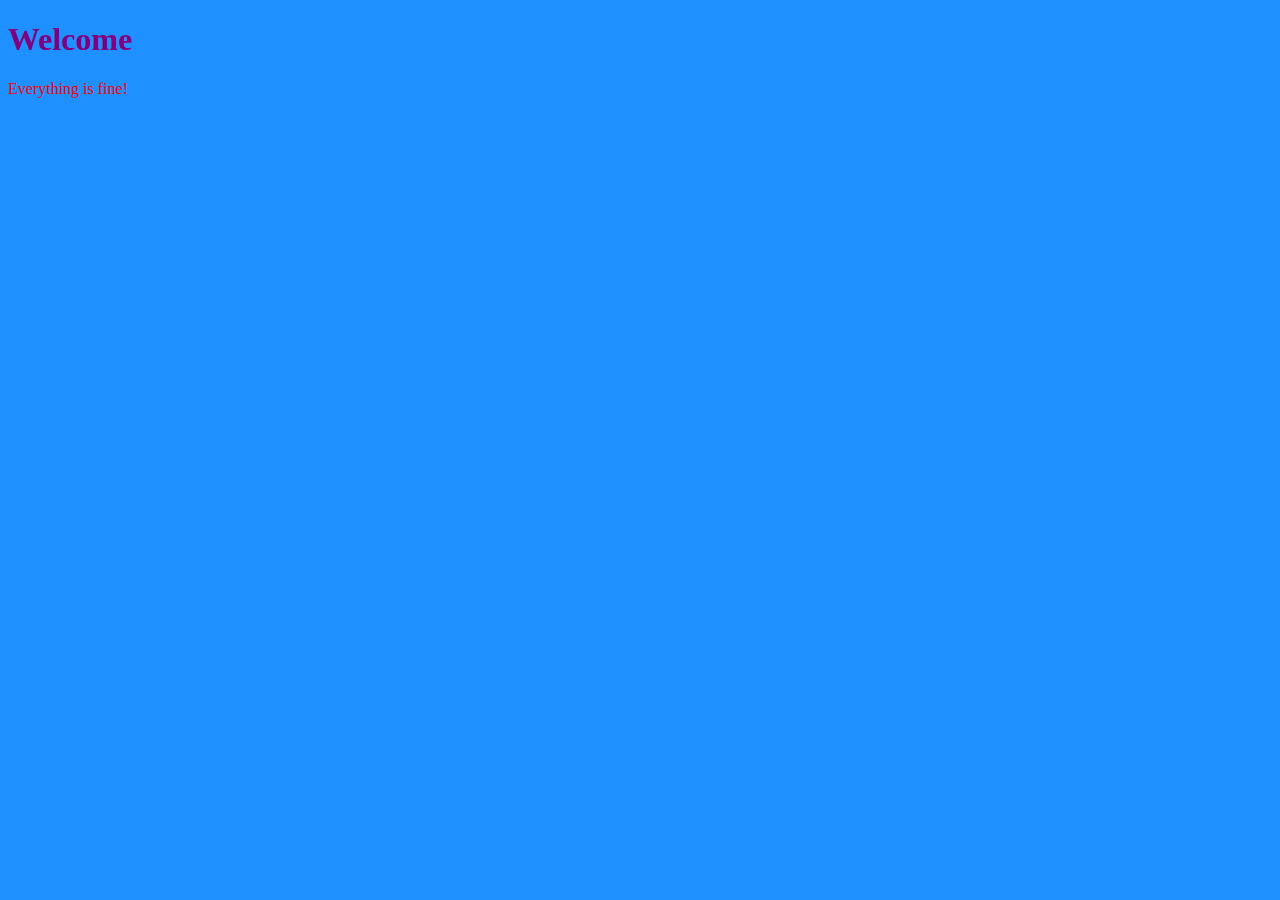
==== css-basics/index.html @ 1d996e52 "added css basics folder and index html file" ====
<!DOCTYPE html>
<html lang="en">
  <head>
    <meta charset="utf-8">
    <title>Home</title>
    <style>
      h1 {
        color: purple;
      }
      p{
        color: red;
      }
      body {
        background-color: dodgerblue;
      }
    </style>
  </head>
  <body>
    <h1>Welcome</h1>
    <p>Everything is fine!</p>

  </body>
</html>
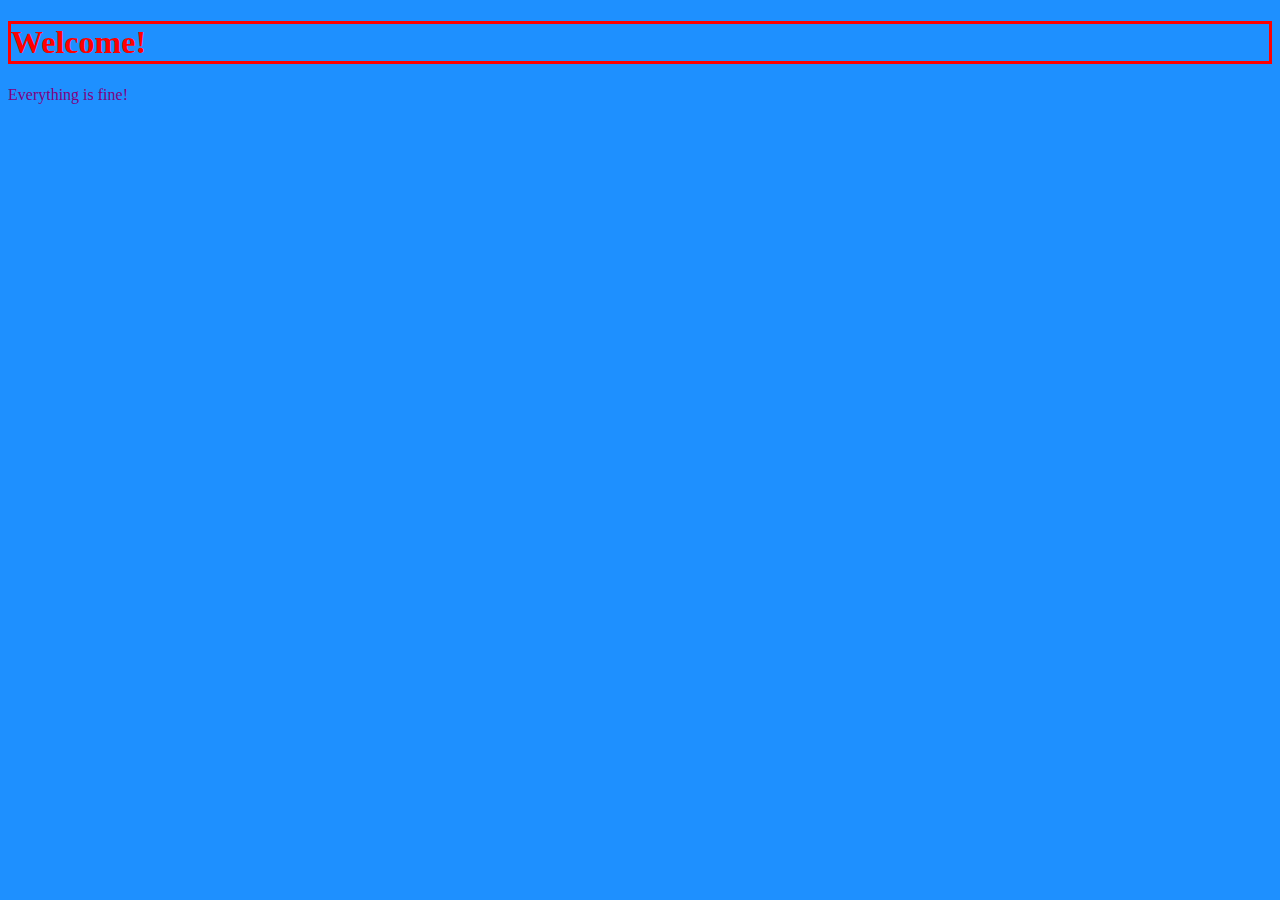
==== commit 2d92e4d1: "some files" ====
--- a/css-basics/index.html
+++ b/css-basics/index.html
@@ -3,21 +3,10 @@
   <head>
     <meta charset="utf-8">
     <title>Home</title>
-    <style>
-      h1 {
-        color: purple;
-      }
-      p{
-        color: red;
-      }
-      body {
-        background-color: dodgerblue;
-      }
-    </style>
+    <link rel="stylesheet" href="styles.css">
   </head>
   <body>
-    <h1>Welcome</h1>
-    <p>Everything is fine!</p>
-
+    <h1>Welcome!</h1>
+    <p class="purple-text">Everything is fine!</p>
   </body>
 </html>
--- a/css-basics/styles.css
+++ b/css-basics/styles.css
@@ -0,0 +1,45 @@
+h1 {
+  color: purple;
+}
+p {
+  color: red;
+}
+body {
+  background-color: dodgerblue;
+}
+.purple-text {
+   color: purple;
+}
+.important {
+  font-weight:bold;
+}
+#lead-paragraph {
+  color: purple; font-weight: bold;
+}
+.important:hover {
+  background-color:pink;
+}
+p.important {
+  width: 75%;
+}
+
+a[href="https://www.imagecomics.com/"] {
+  background-color: orange;
+  padding: 1rem;
+}
+a[href="http://storm.wnba.com/"] {
+  background-color: blue;
+}
+h1 {
+  color: red;
+  border-style: solid;
+  border-width: 1 px;
+  border-color: red;
+}
+
+img {
+  border-style: dashed;
+  border-color: orange;
+  border-width: 3px;
+  width:25%;
+}
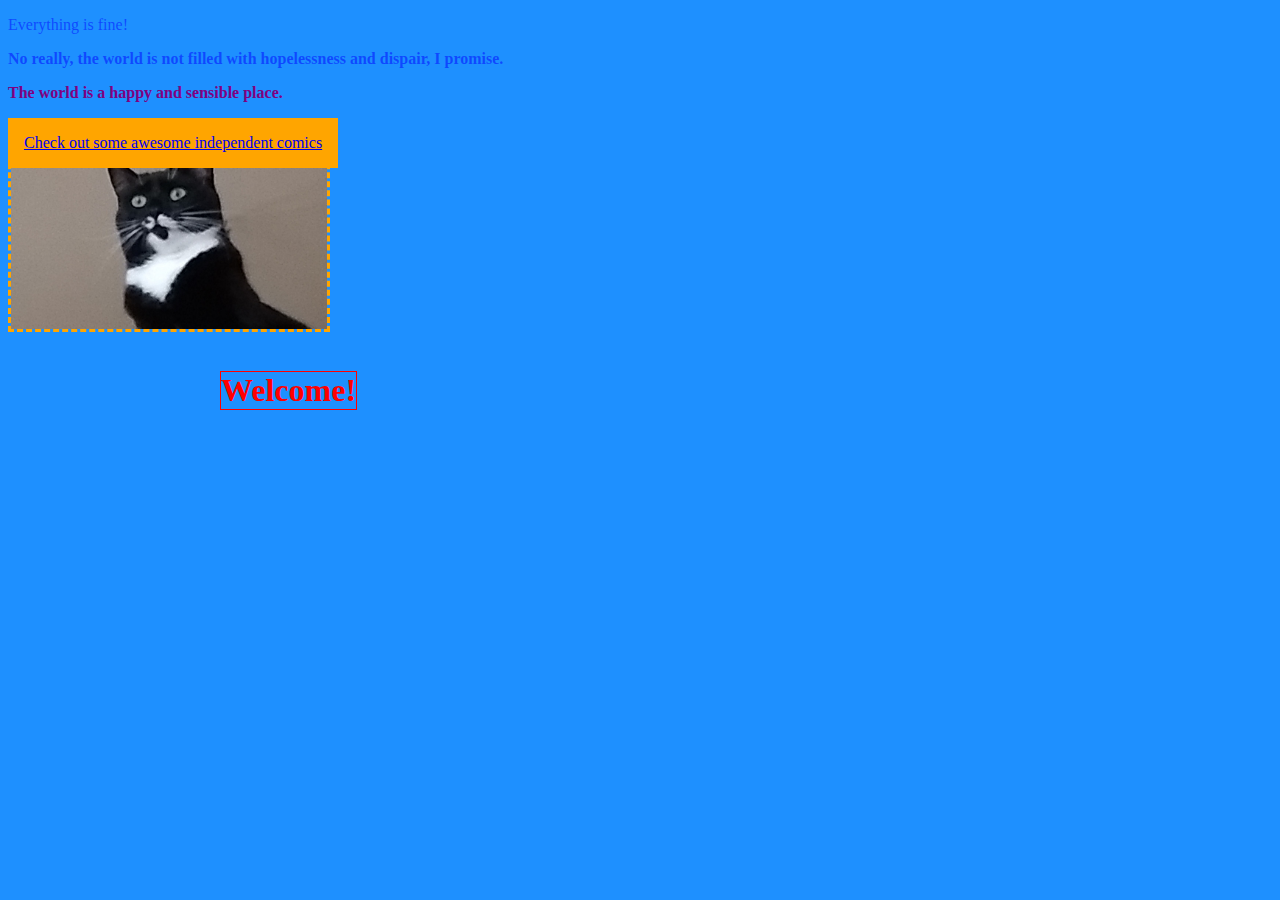
==== commit b9ee3622: "added some files" ====
--- a/css-basics/index.html
+++ b/css-basics/index.html
@@ -3,10 +3,16 @@
   <head>
     <meta charset="utf-8">
     <title>Home</title>
-    <link rel="stylesheet" href="styles.css">
+    <link rel="stylesheet" type="text/css" href="styles.css">
   </head>
+
   <body>
     <h1>Welcome!</h1>
     <p class="purple-text">Everything is fine!</p>
+    <p class="important purple-text">No really, the world is not filled with hopelessness and dispair, I promise.</p>
+    <p id="lead-paragraph">The world is a happy and sensible place.</p>
+    <a href="http://storm.wnba.com/">National WNBA Champions, Seattle Storm</a>
+    <a href="https://imagecomics.com/">Check out some awesome independent comics</a>
+    <img src="bond.jpeg" alt="This is a picture of a cat.">
   </body>
 </html>
--- a/css-basics/styles.css
+++ b/css-basics/styles.css
@@ -1,45 +1,63 @@
-h1 {
-  color: purple;
-}
-p {
-  color: red;
-}
-body {
-  background-color: dodgerblue;
-}
-.purple-text {
-   color: purple;
-}
-.important {
-  font-weight:bold;
-}
-#lead-paragraph {
-  color: purple; font-weight: bold;
-}
-.important:hover {
-  background-color:pink;
-}
-p.important {
-  width: 75%;
-}
+<style>
+  h1 {
+    color: purple;
+  }
 
-a[href="https://www.imagecomics.com/"] {
-  background-color: orange;
-  padding: 1rem;
-}
-a[href="http://storm.wnba.com/"] {
-  background-color: blue;
-}
-h1 {
-  color: red;
-  border-style: solid;
-  border-width: 1 px;
-  border-color: red;
-}
 
-img {
-  border-style: dashed;
-  border-color: orange;
-  border-width: 3px;
-  width:25%;
-}
+  p {
+    color: red;
+  }
+
+  body {
+    background-color: dodgerblue;
+  }
+
+  .purple-text {
+     color: rgba(0, 0, 255, .5);
+  }
+
+  .important {
+    font-weight: bold;
+  }
+
+  .important:hover {
+    background-color: #0000FF;
+  }
+
+  #lead-paragraph {
+    color: purple;
+    font-weight: bold;
+  }
+  a[href="https://imagecomics.com/"] {
+    background-color: orange;
+    padding: 1rem;
+  }
+  a[href="http://storm.wnba.com/"] {
+    background-color: blue;
+  }
+
+  h1 {
+    color: red;
+    border-style: solid;
+    border-width: 1px;
+    border-color: red;
+  }
+  p.important{
+    width: 75%;
+  }
+
+  img{
+    border-style: dashed;
+    border-color: orange;
+    border-width: 3px;
+    width: 25%;
+  }
+  h1 {
+    position: absolute;
+    left: 220px;
+    top: 350px;
+  }
+  a{
+    position: fixed;
+  }
+</style>
